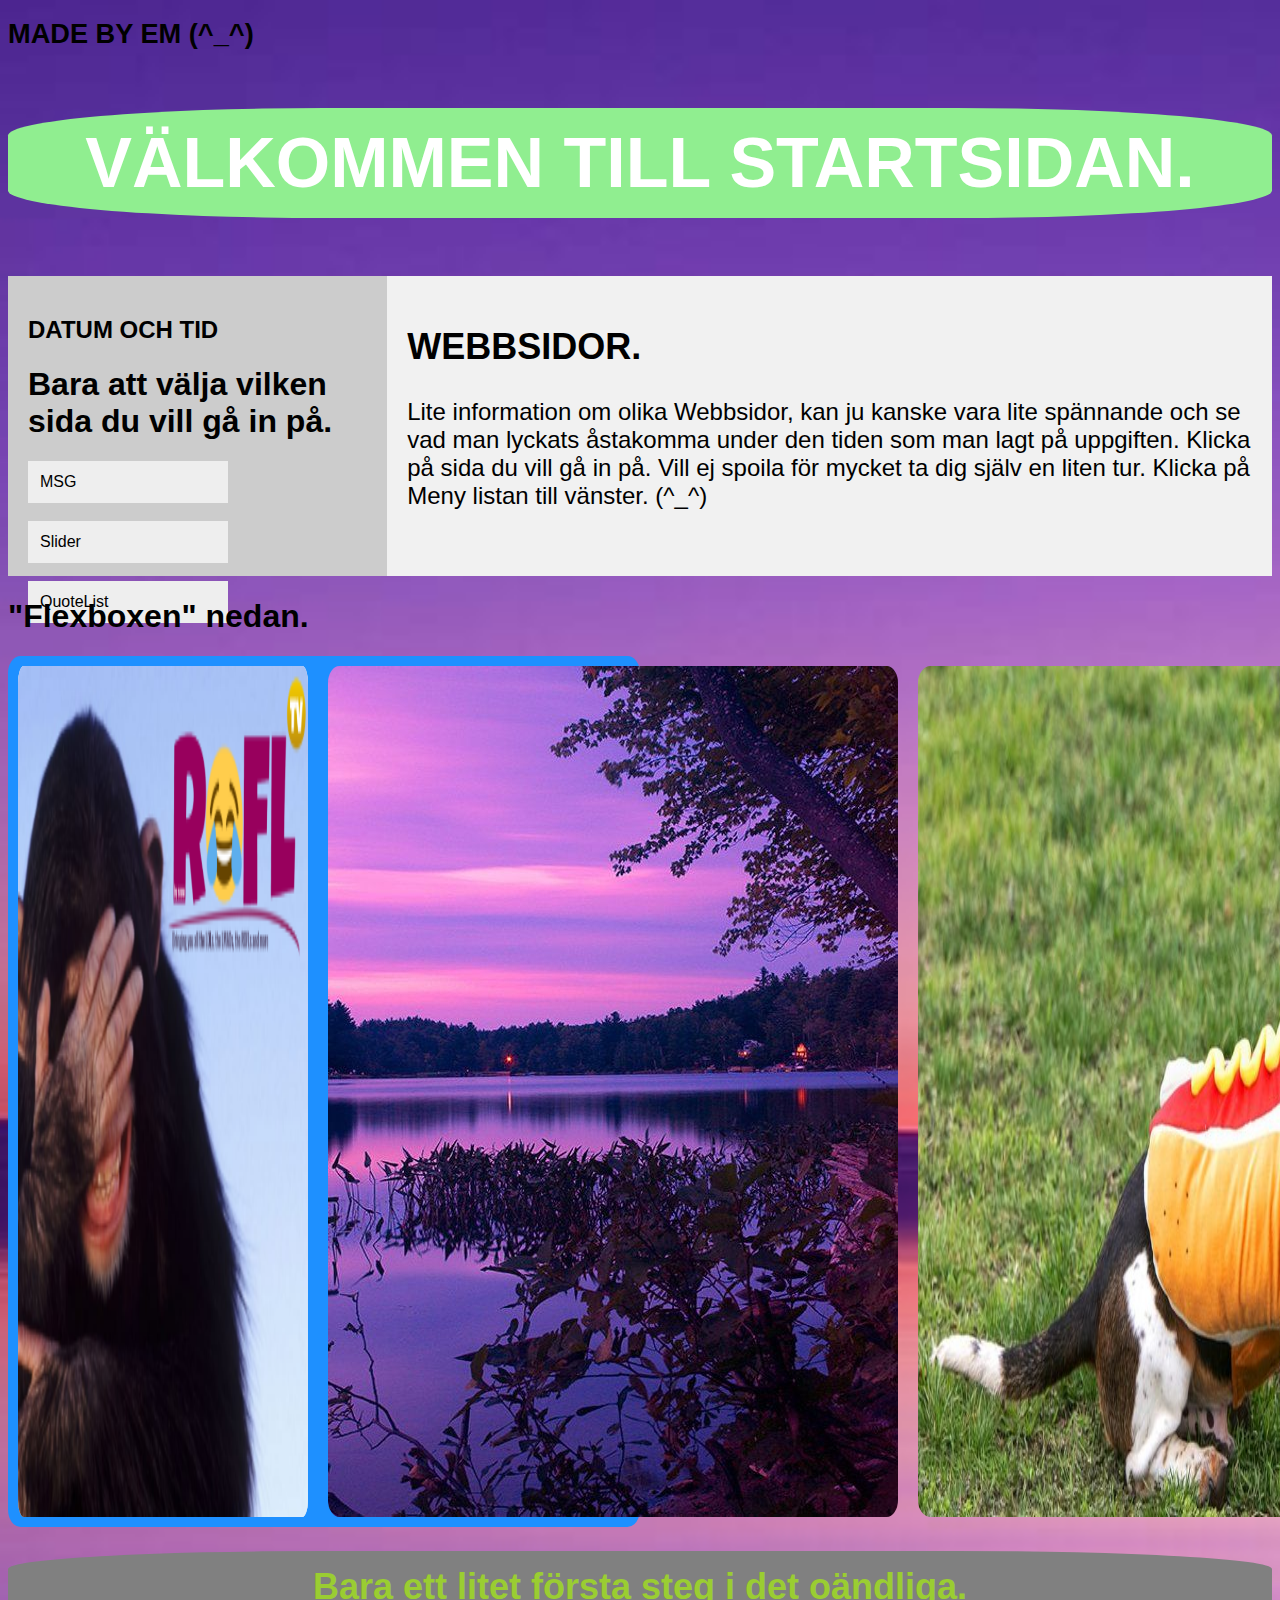
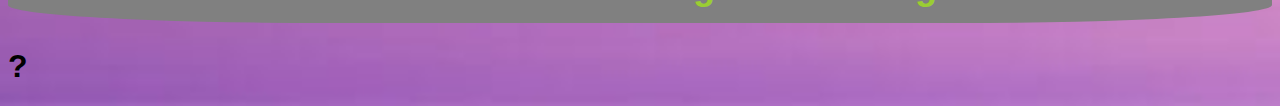
==== index.html @ d641578d "progress" ====
<!DOCTYPE html>
<html lang="en">
<head>
    <meta charset="UTF-8">
    <meta http-equiv="X-UA-Compatible" content="IE=edge">
    <meta name="viewport" content="width=device-width, initial-scale=1.0">
    <title>Startsida</title>
<link rel="stylesheet" href="style.css">
</head>
<body>
   
<header>
  <h1>MADE BY EM (^_^)</h1>
</header>
  <h2 id="nr1">VÄLKOMMEN TILL STARTSIDAN.</h2>


<section>
  <nav>
     <h2 id="date">DATUM OCH TID</h2>
     <h1>Bara att välja vilken sida du vill gå in på.</h1>

     <div class="vertical-menu">
      <a href="MSG/index.html">MSG</a>
      <br>
      <a href="slider/index.html">Slider</a>
      <br>
      <a href="quotelist PT/index.html">QuoteList</a>
    </div> 
  </nav>
  <article>
    <h2>WEBBSIDOR.</h2>
    <p>Lite information om olika Webbsidor, kan ju kanske vara lite spännande och se vad man lyckats åstakomma under den tiden som man lagt på uppgiften.
      Klicka på sida du vill gå in på. Vill ej spoila för mycket ta dig själv en liten tur. Klicka på Meny listan till vänster. (^_^)</p>
  </article>
</section>

<h1>"Flexboxen" nedan.</h1>

<div class="flex-container">
  <img src="img/bcg-12.png" alt="apa"></img>
  <img src="img/bcg-1.jpg" alt="skog">
  <img src="img/bcg-8.jpg" alt="hundkorv">
  <img src="img/bcg.jpg" alt="bcg"> 
</div>

<h1 id="nr2">Bara ett litet första steg i det oändliga. </h1>
<footer><h1>?</h1></footer>

    <script src="code.js"></script>
</body>
</html>
---- style.css ----
/*En liten del av CSS koden tog jag ideer ifrån "W3school" ifall att jag kan blivit lite osäker på hur man skulle göra! men komihåg mestadels själv*/ 
* {
  box-sizing: border-box;
}
header{
  font-size: 85%;
}
#nr1 {
  background-color:lightgreen;
  border-radius: 25%;
  padding: 15px;
  text-align: center;
  font-size: 70px;
  color: white;
}
body {
  font-family: Arial, Helvetica, sans-serif;
  background-image: url("img/bcg.jpg");
  background-size: cover;
}


nav {
  float: left;
  width: 30%;
  height: 300px; 
  background: #ccc;
  padding: 20px;
}


nav ul {
  list-style-type: none;
  padding: 1;
}

article {
  
  float: left;
  padding: 20px;
  width: 70%;
  background-color: #f1f1f1;
  height: 300px; 
  font-size: 150%;
}



section {
  content: "wtegqf";
  display: table;
  clear: both;
}

#nr2 {
  background-color: grey;
  border-radius: 25%;
  font-size:225%;
  padding: 15px;
  text-align: center;
  color: yellowgreen;
  
}

.flex-container {
  display: flex;
  background-color: DodgerBlue;
  max-width: 50%;
  border-radius: 2%;
}

.flex-container > div,img {
  background-color: #f1f1f1;
  margin: 10px;
  font-size: 3px;
  border-radius: 2%;
    flex-wrap: wrap;
    width: 100%;
}
.vertical-menu {
  width: 200px;
}

.vertical-menu a {
  background-color: #eee;
  color: black;
  display: block;
  padding: 12px;
  text-decoration: none;
}

.vertical-menu a:hover {
  background-color: lightgreen;
}

.vertical-menu a.active {
  background-color: #04AA6D;
  color: white;
}

/*anpassning på mindre skärm//monitor. (hämtade koden ifrån w3school)*/
@media (max-width: 600px) {
  nav, article {
    width: 100%;
    height: auto;
  }
}
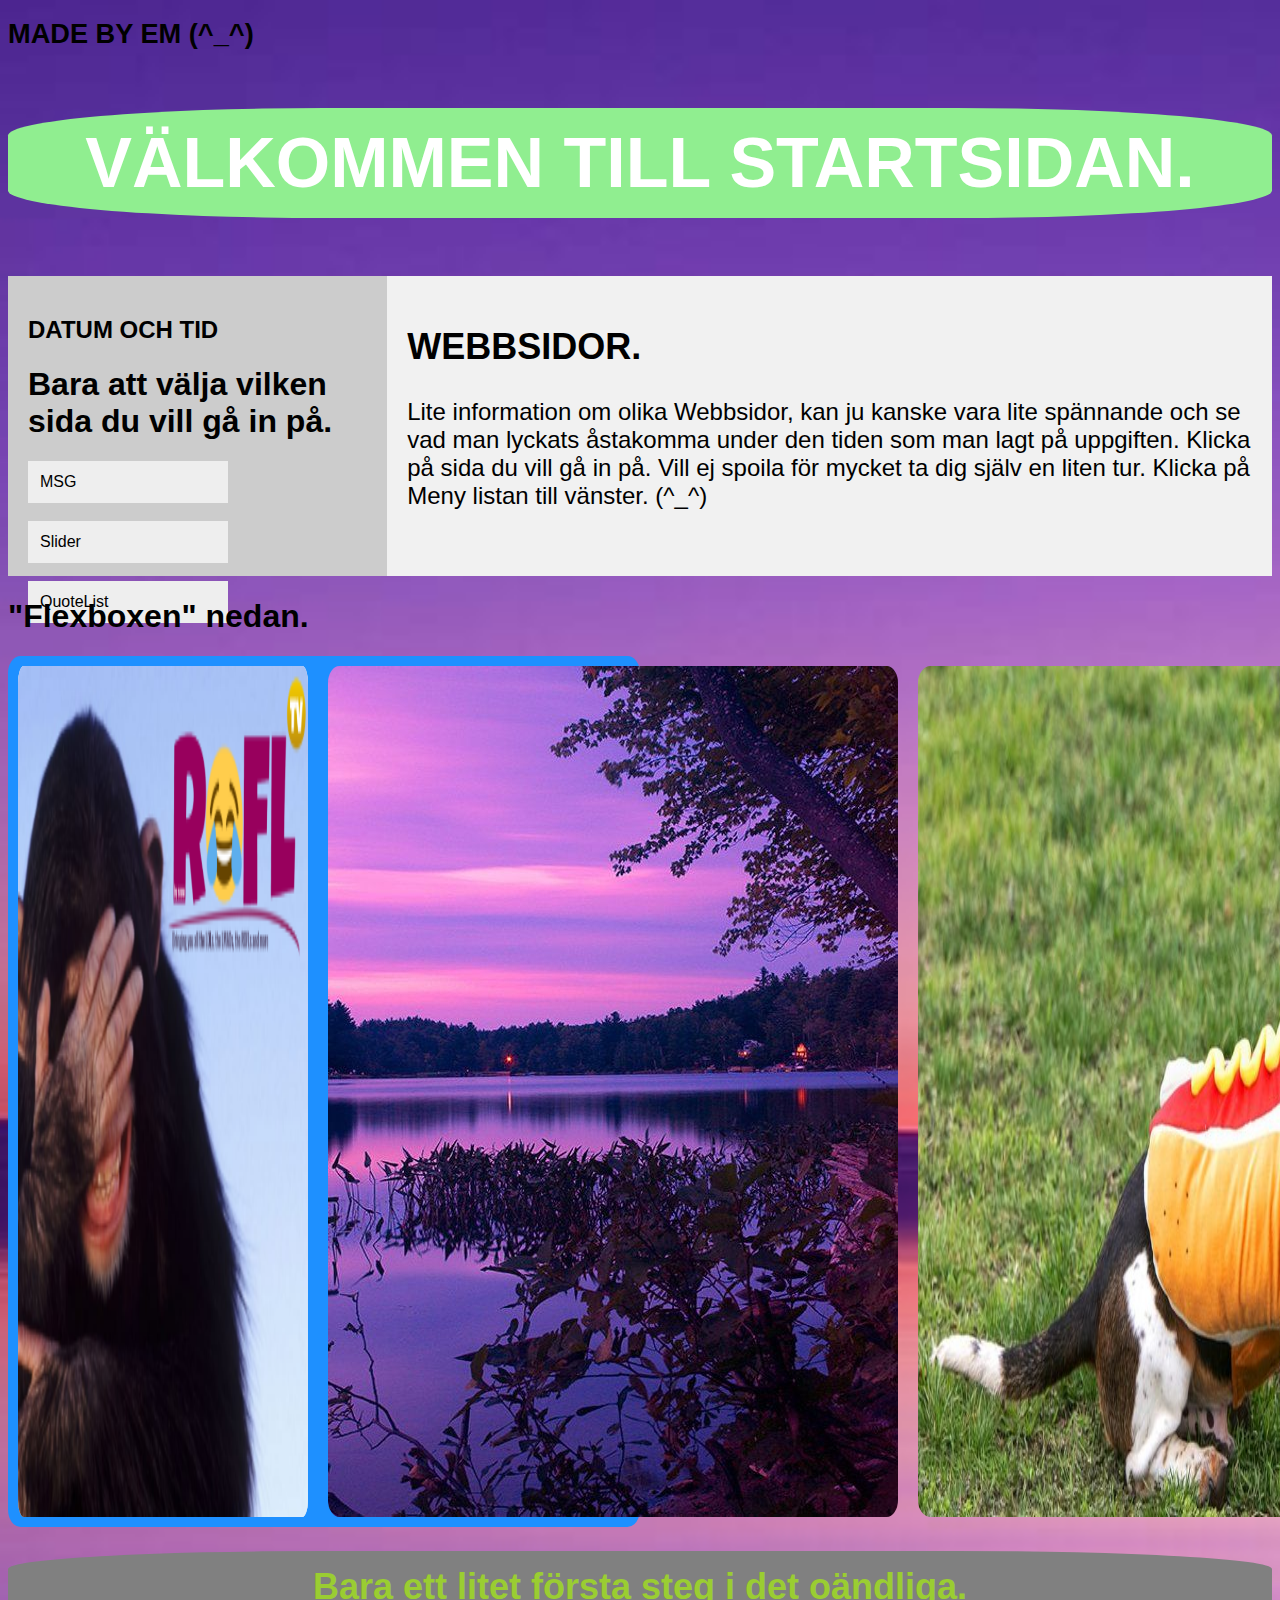
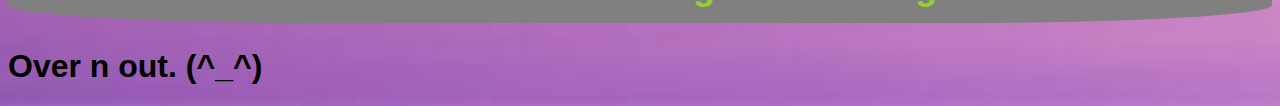
==== commit 91e63f7c: "test2" ====
--- a/index.html
+++ b/index.html
@@ -45,11 +45,11 @@
 </div>
 
 <h1 id="nr2">Bara ett litet första steg i det oändliga. </h1>
-<footer><h1>?</h1></footer>
+<footer><h1>Over n out. (^_^)</h1></footer>
 
     <script src="code.js"></script>
 </body>
-</html>
+</html>  
 
 
 
@@ -58,3 +58,5 @@
 
 
 
+
+
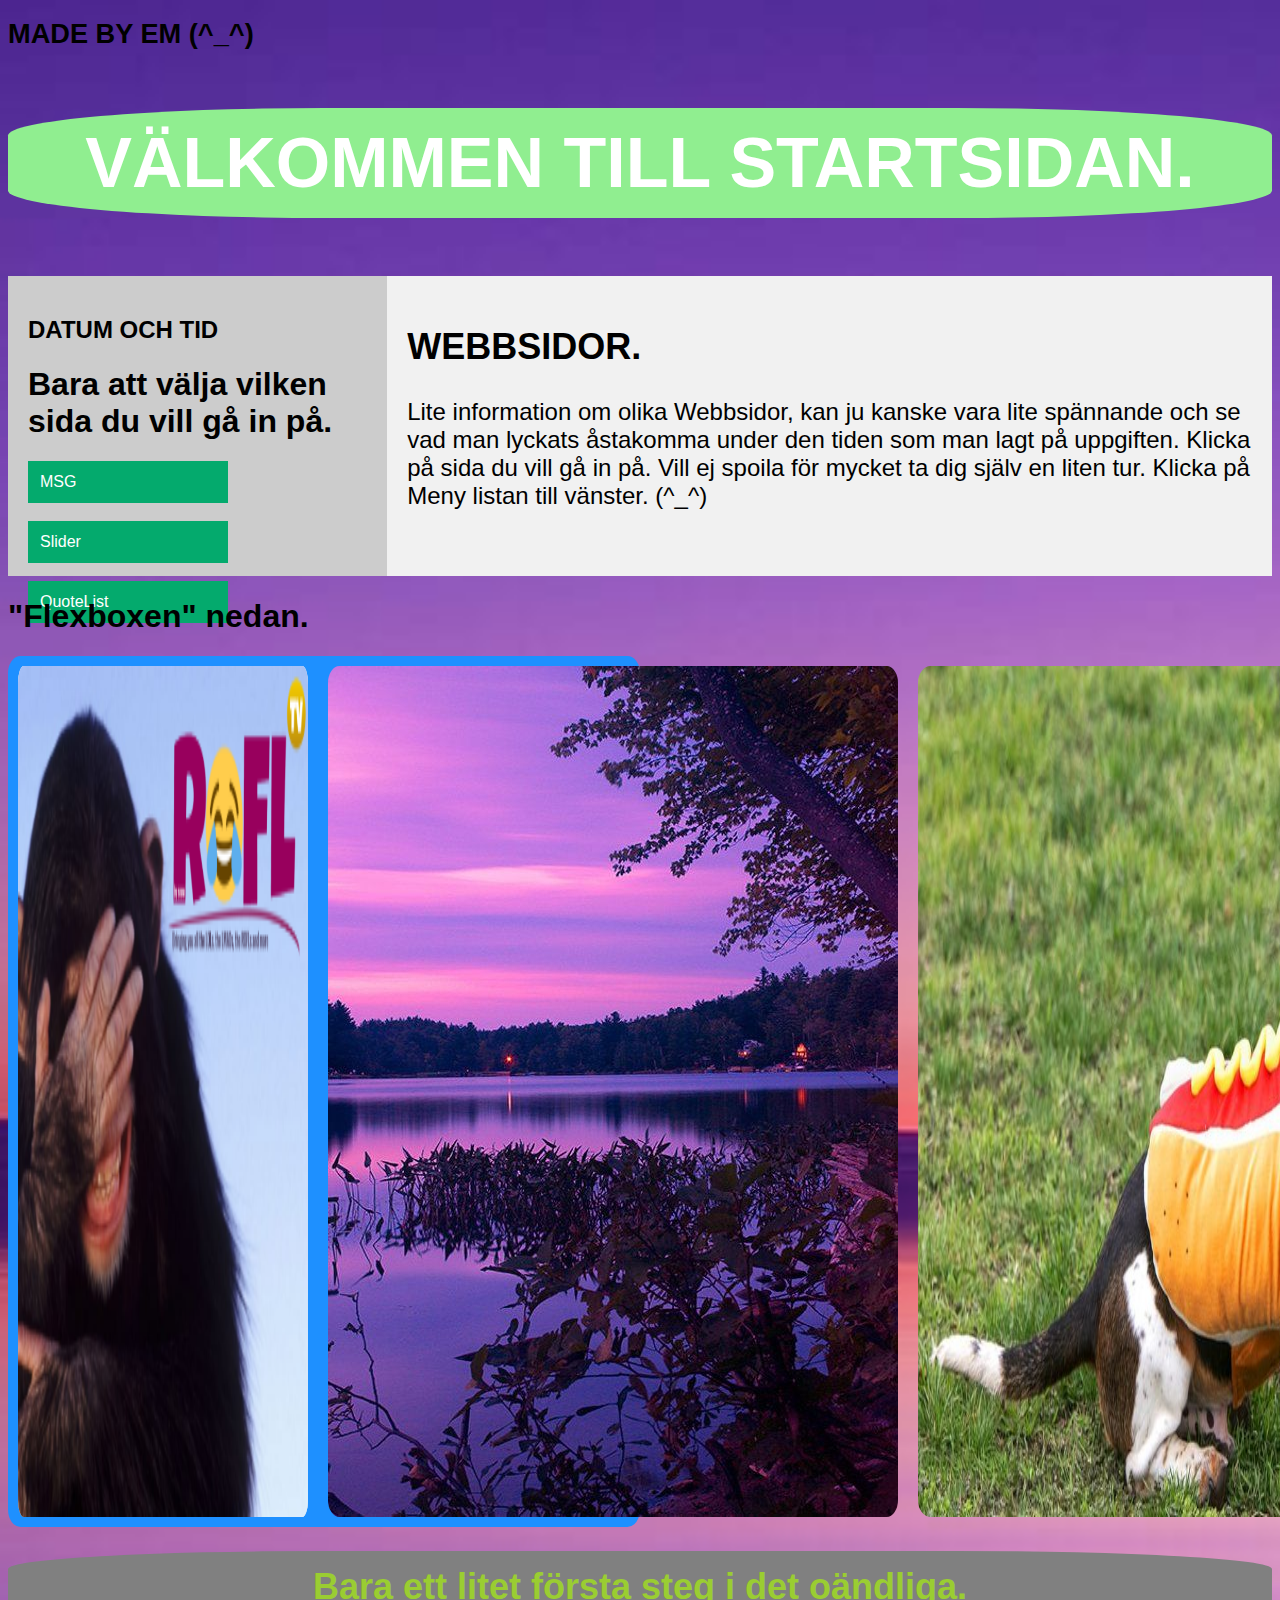
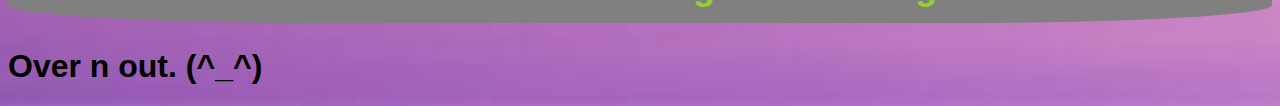
==== commit 1fa1edaf: "Update index.html" ====
--- a/index.html
+++ b/index.html
@@ -21,11 +21,11 @@
      <h1>Bara att välja vilken sida du vill gå in på.</h1>
 
      <div class="vertical-menu">
-      <a href="MSG/index.html">MSG</a>
+      <a class="active" href="MSG/index.html">MSG</a>
       <br>
-      <a href="slider/index.html">Slider</a>
+      <a class="active" href="slider/index.html">Slider</a>
       <br>
-      <a href="quotelist PT/index.html">QuoteList</a>
+      <a class="active" href="quotelist PT/index.html">QuoteList</a>
     </div> 
   </nav>
   <article>
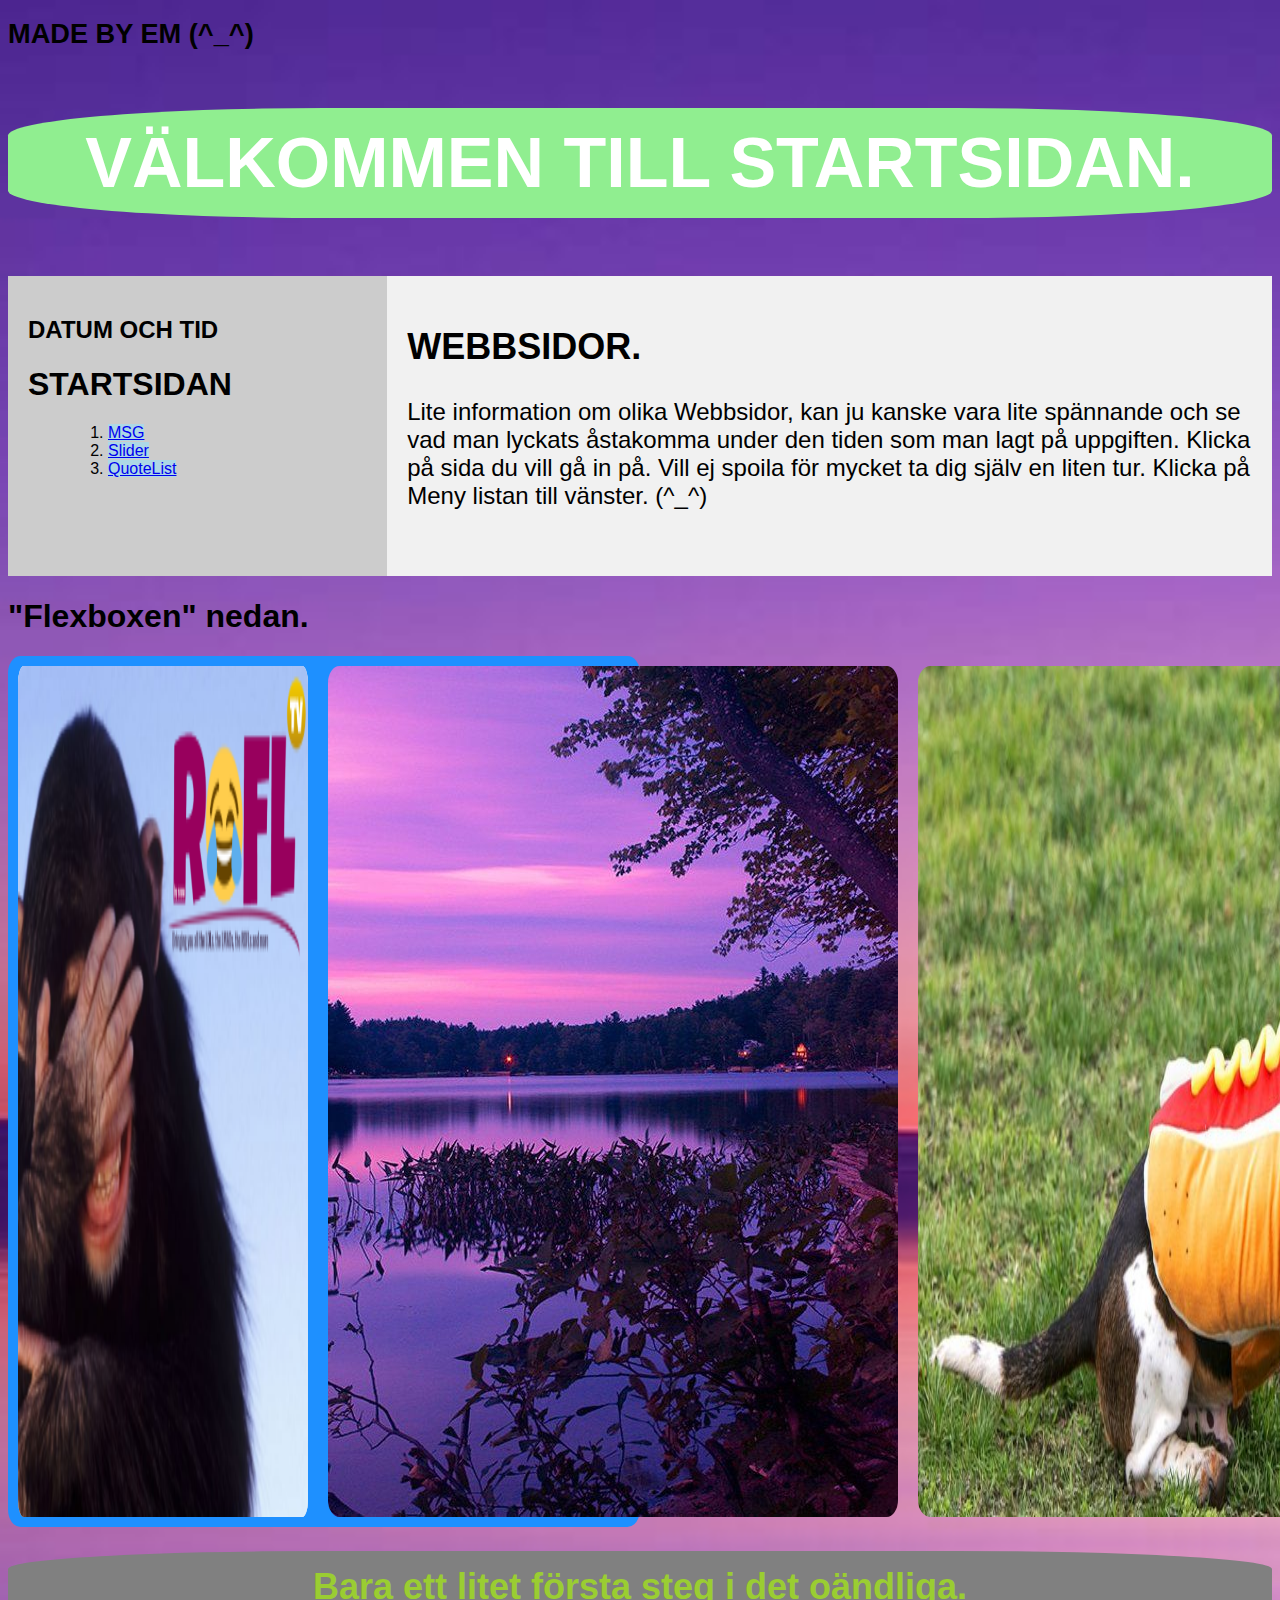
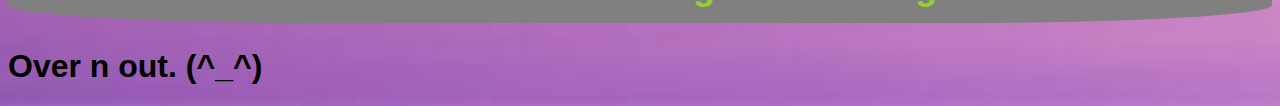
==== commit 423eea4f: "test2" ====
--- a/index.html
+++ b/index.html
@@ -18,15 +18,16 @@
 <section>
   <nav>
      <h2 id="date">DATUM OCH TID</h2>
-     <h1>Bara att välja vilken sida du vill gå in på.</h1>
-
-     <div class="vertical-menu">
-      <a class="active" href="MSG/index.html">MSG</a>
-      <br>
-      <a class="active" href="slider/index.html">Slider</a>
-      <br>
-      <a class="active" href="quotelist PT/index.html">QuoteList</a>
-    </div> 
+     <div>
+     <h1>STARTSIDAN</h1>
+     <ul>
+      <ol>
+      <li><a class="active" href="MSG/index.html">MSG</a></li>
+      <li><a class="active" href="slider/index.html">Slider</a></li>
+      <li><a class="active" href="quotelist PT/index.html">QuoteList</a></li>
+    </ol>
+    </ul> 
+  </div>
   </nav>
   <article>
     <h2>WEBBSIDOR.</h2>
@@ -38,7 +39,7 @@
 <h1>"Flexboxen" nedan.</h1>
 
 <div class="flex-container">
-  <img src="img/bcg-12.png" alt="apa"></img>
+  <img src="img/bcg-12.png" alt="apa">
   <img src="img/bcg-1.jpg" alt="skog">
   <img src="img/bcg-8.jpg" alt="hundkorv">
   <img src="img/bcg.jpg" alt="bcg"> 
--- a/style.css
+++ b/style.css
@@ -77,31 +77,19 @@
     flex-wrap: wrap;
     width: 100%;
 }
-.vertical-menu {
-  width: 200px;
+
+.active{
+  background-color: lightblue;
+  margin: 0;
+  padding: 0;
 }
 
-.vertical-menu a {
-  background-color: #eee;
-  color: black;
-  display: block;
-  padding: 12px;
-  text-decoration: none;
-}
-
-.vertical-menu a:hover {
-  background-color: lightgreen;
-}
-
-.vertical-menu a.active {
-  background-color: #04AA6D;
-  color: white;
-}
-
-/*anpassning på mindre skärm//monitor. (hämtade koden ifrån w3school)*/
-@media (max-width: 600px) {
-  nav, article {
-    width: 100%;
-    height: auto;
-  }
-}
+/*anpassning på mindre skärm//monitor. (w3school)*/
+@media only screen and (max-width: 600px) {
+  body {
+    background-color: lightblue;
+   }
+   .container {
+     background-color: lightgreen;
+   }
+}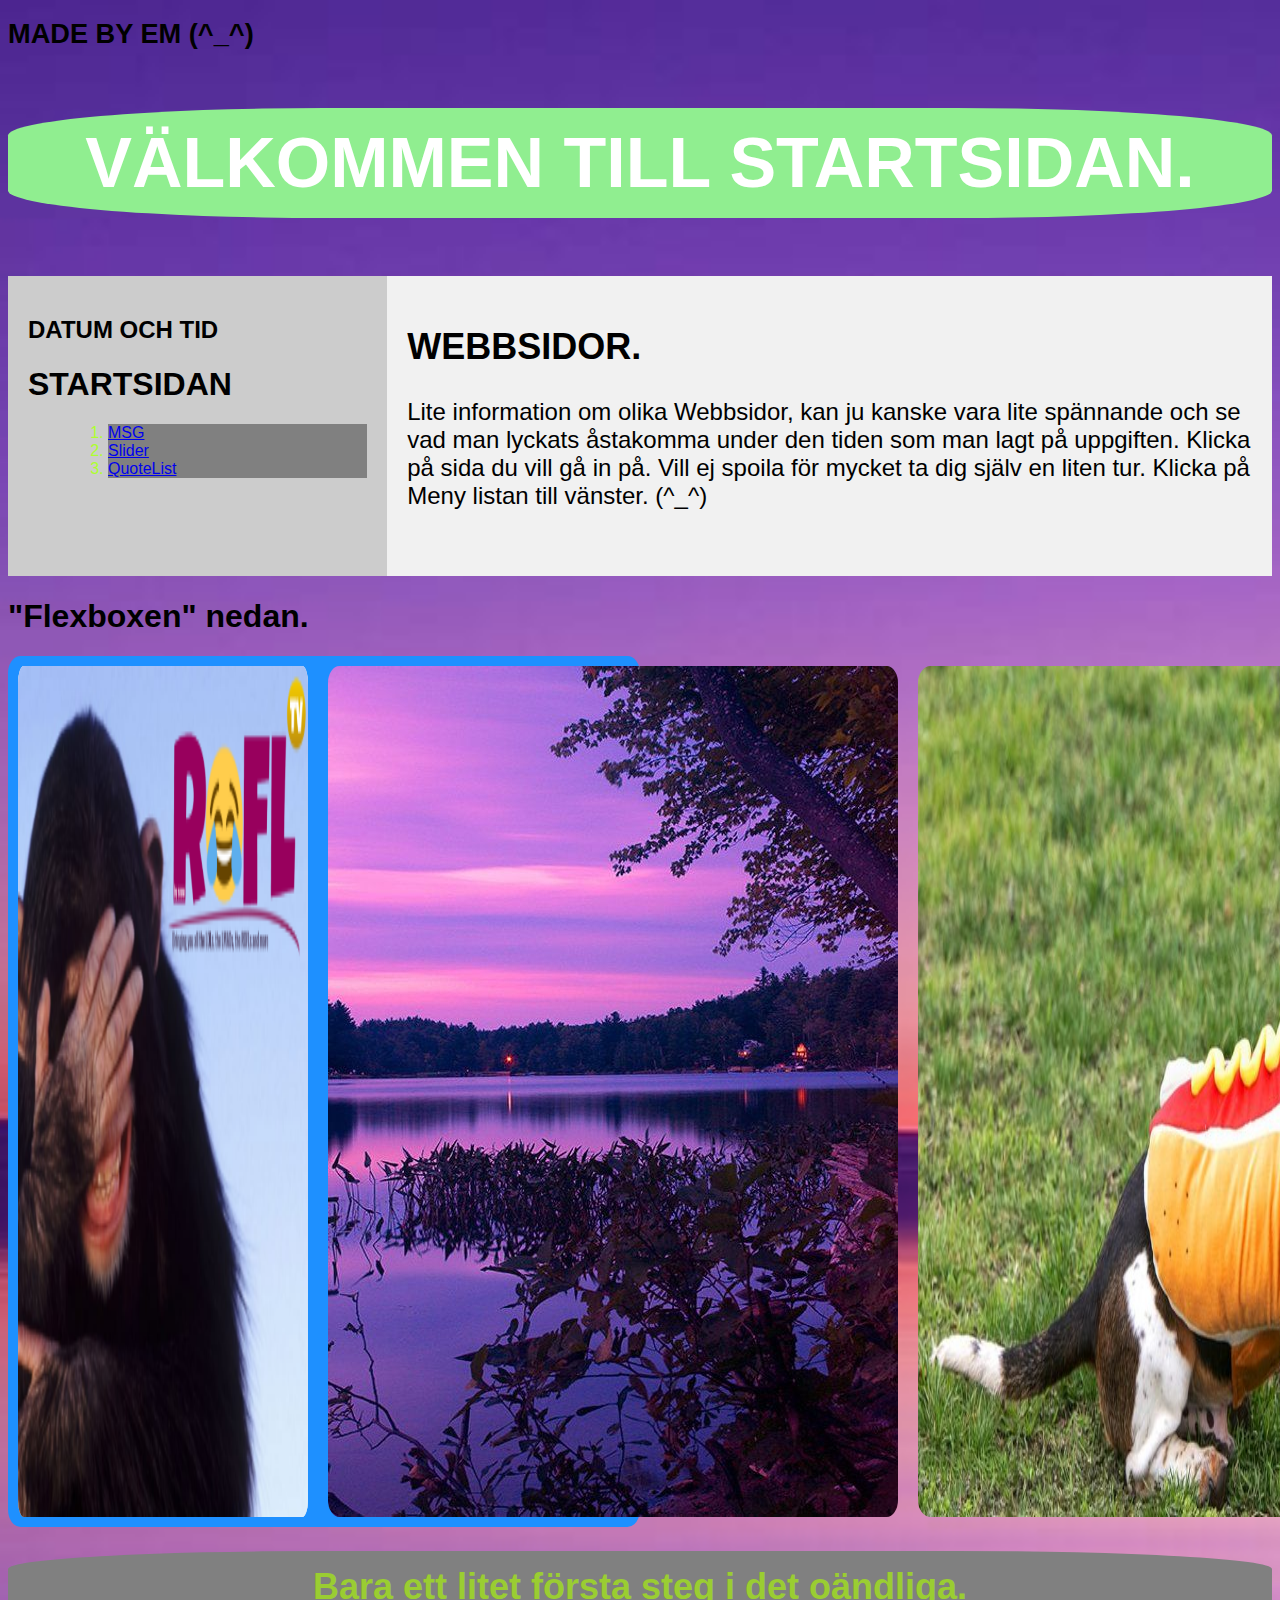
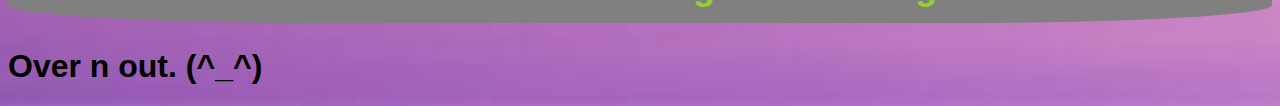
==== commit fdcdb44e: "test2" ====
--- a/index.html
+++ b/index.html
@@ -15,18 +15,20 @@
   <h2 id="nr1">VÄLKOMMEN TILL STARTSIDAN.</h2>
 
 
-<section>
+<section id="addo">
   <nav>
      <h2 id="date">DATUM OCH TID</h2>
      <div>
+
      <h1>STARTSIDAN</h1>
      <ul>
       <ol>
-      <li><a class="active" href="MSG/index.html">MSG</a></li>
-      <li><a class="active" href="slider/index.html">Slider</a></li>
-      <li><a class="active" href="quotelist PT/index.html">QuoteList</a></li>
+      <li class="active"><a href="MSG/index.html">MSG</a></li>
+      <li class="active"><a href="slider/index.html">Slider</a></li>
+      <li class="active"><a href="quotelist PT/index.html">QuoteList</a></li>
     </ol>
     </ul> 
+    
   </div>
   </nav>
   <article>
--- a/style.css
+++ b/style.css
@@ -78,18 +78,18 @@
     width: 100%;
 }
 
-.active{
-  background-color: lightblue;
-  margin: 0;
-  padding: 0;
+.active {
+  color: greenyellow;
+  background: grey;
 }
 
-/*anpassning på mindre skärm//monitor. (w3school)*/
+/*anpassning på mindre skärm//MOBIL. (w3school) (RAMEN TILL FLEXBOXEN BLIR SVART PÅ 600PX)*/
+
 @media only screen and (max-width: 600px) {
-  body {
-    background-color: lightblue;
+   .flex-container {
+     background-color: black;
    }
-   .container {
-     background-color: lightgreen;
+   #nr2{
+     background-color: white;
    }
 }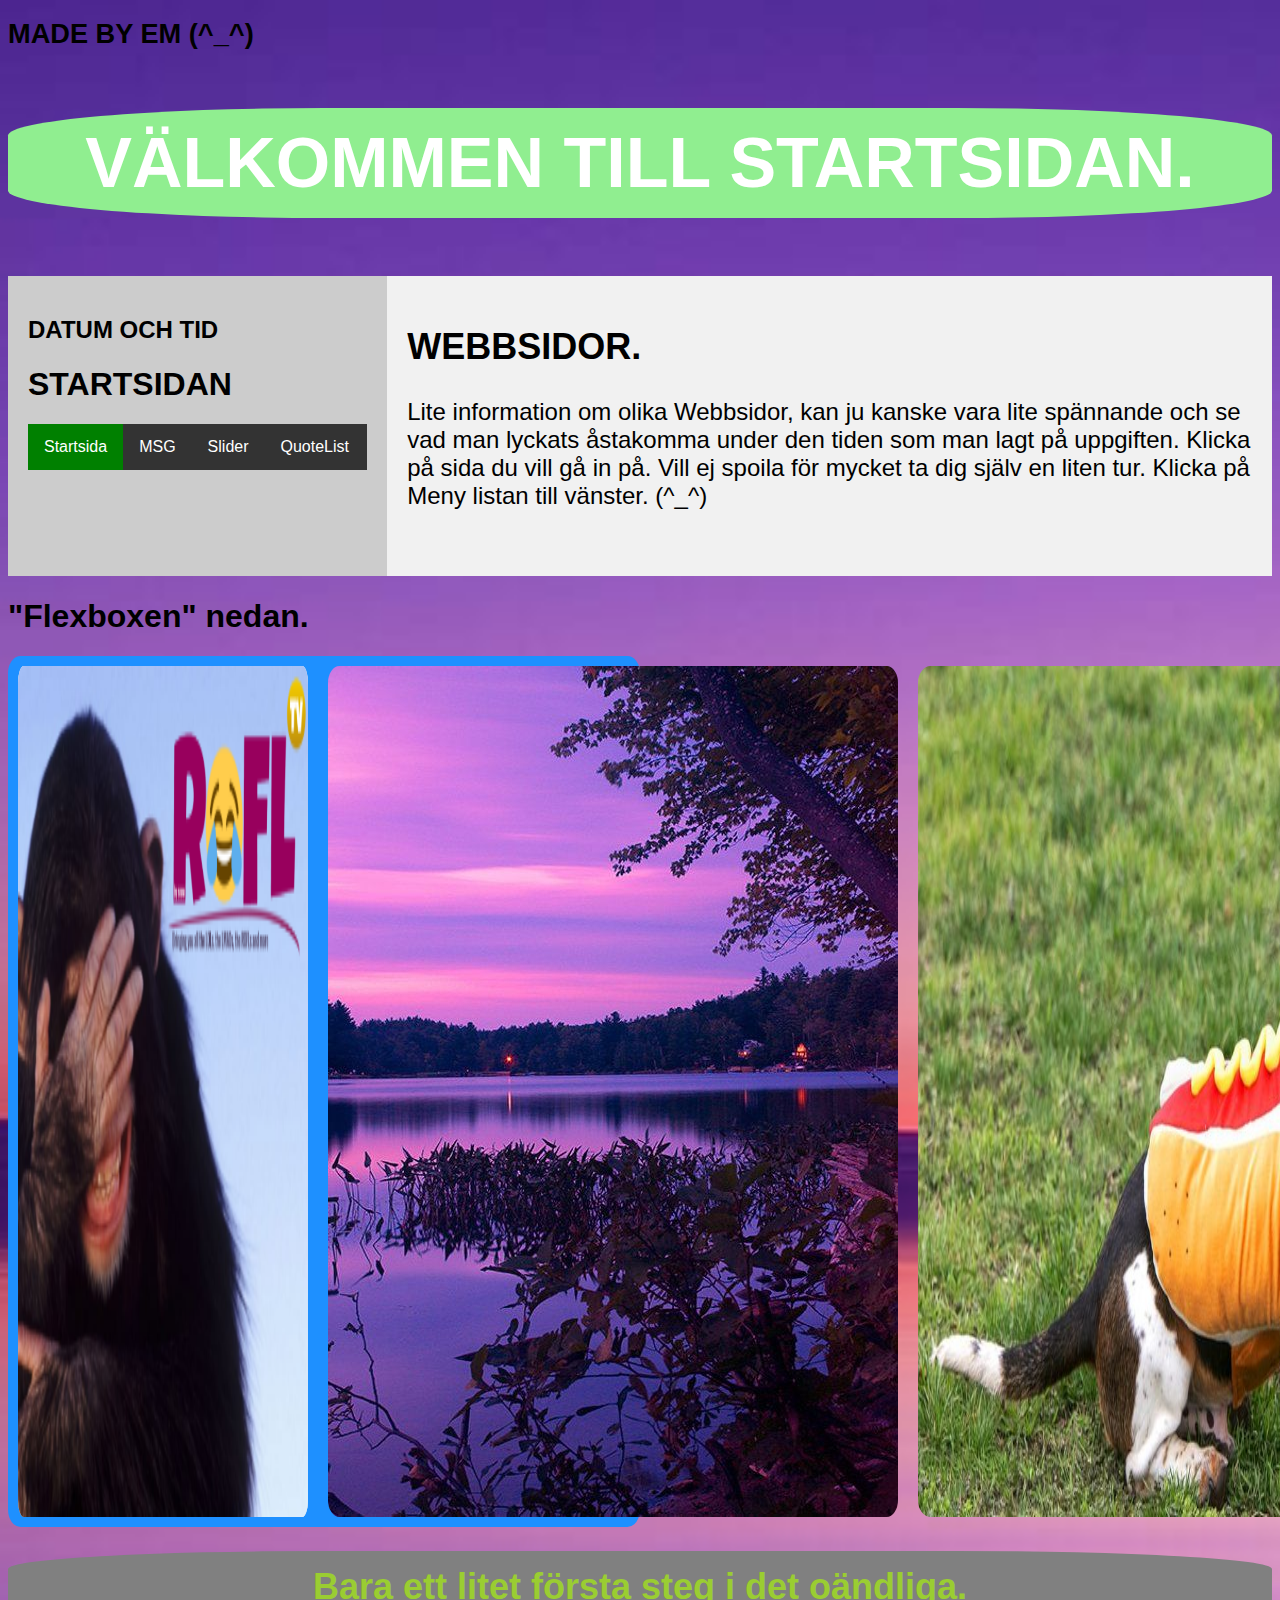
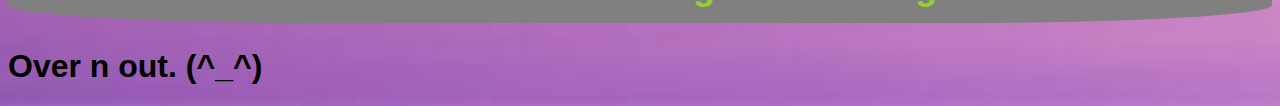
==== commit dc397917: "test2" ====
--- a/index.html
+++ b/index.html
@@ -21,12 +21,12 @@
      <div>
 
      <h1>STARTSIDAN</h1>
-     <ul>
-      <ol>
-      <li class="active"><a href="MSG/index.html">MSG</a></li>
-      <li class="active"><a href="slider/index.html">Slider</a></li>
-      <li class="active"><a href="quotelist PT/index.html">QuoteList</a></li>
-    </ol>
+     
+     <ul> 
+      <li class="active"><a href="/index.html">Startsida</a></li>
+      <li><a href="MSG/index.html">MSG</a></li>
+      <li><a href="slider/index.html">Slider</a></li>
+      <li><a href="quotelist PT/index.html">QuoteList</a></li>
     </ul> 
     
   </div>
--- a/style.css
+++ b/style.css
@@ -80,16 +80,43 @@
 
 .active {
   color: greenyellow;
-  background: grey;
+  background: green;
+}
+ul {
+  list-style-type: none;
+  margin: 0;
+  padding: 0;
+  overflow: hidden;
+  background-color: #333;
 }
 
-/*anpassning på mindre skärm//MOBIL. (w3school) (RAMEN TILL FLEXBOXEN BLIR SVART PÅ 600PX)*/
+li {
+  float: left;
+}
+
+li a {
+  display: block;
+  color: white;
+  text-align: center;
+  padding: 14px 16px;
+  text-decoration: none;
+}
+
+li a:hover {
+  background-color: greenyellow;
+}
+
+/*anpassning på mindre skärm//MOBIL. (w3school) (RAMEN TILL FLEXBOXEN BLIR SVART PÅ 600PX) "INTE OPTIMALT INNEHÅLL. MER FÖR ATT VISA ATT JAG BARA HAR FÖRSTÅELSE"*/
 
 @media only screen and (max-width: 600px) {
    .flex-container {
      background-color: black;
+     flex-direction: column;
    }
    #nr2{
      background-color: white;
    }
+   #nr1{
+     background-color: blue;
+   }
 }